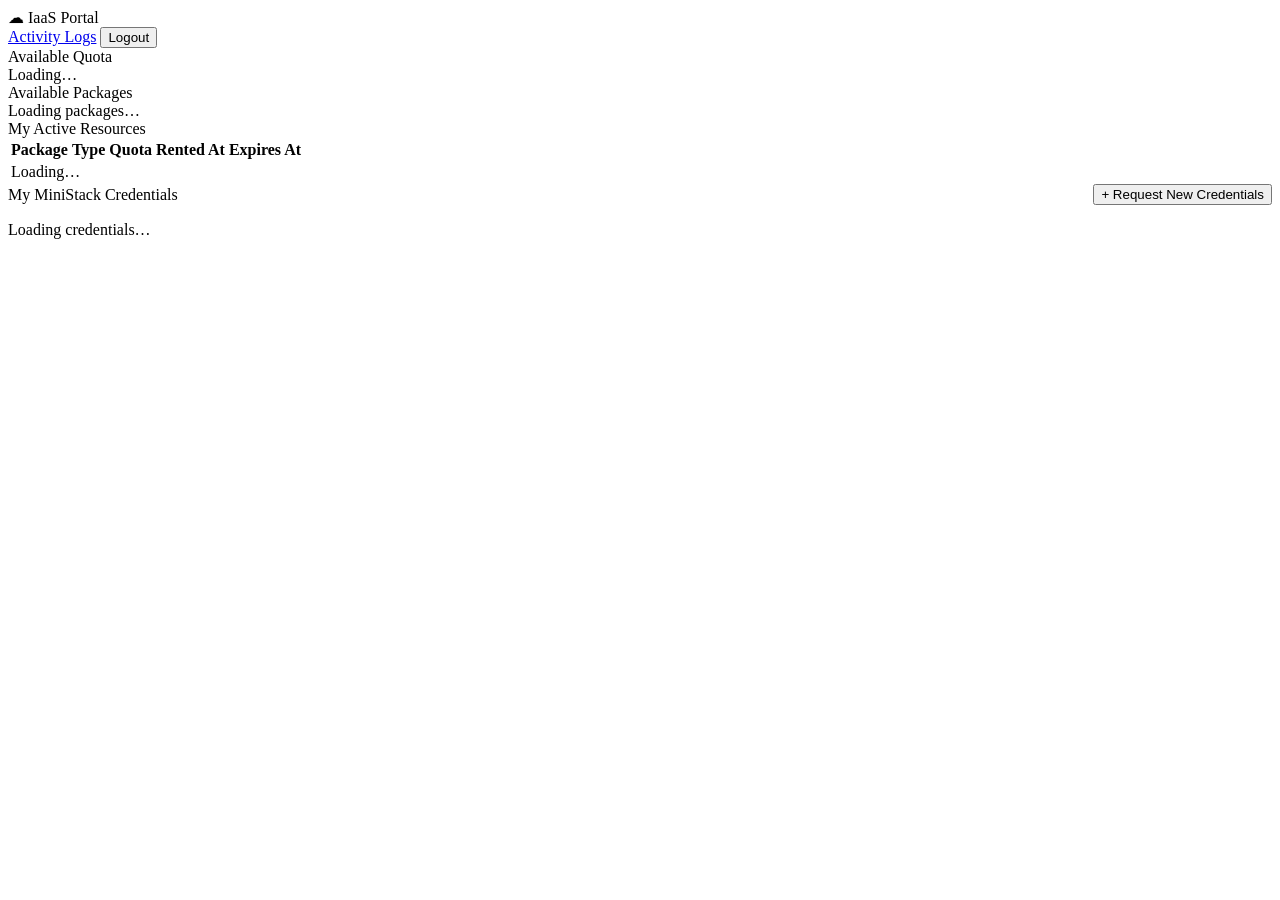
==== frontend/dashboard.html @ 7aac453c "Initial commit" ====
<!DOCTYPE html>
<html lang="en">
<head>
    <meta charset="UTF-8">
    <meta name="viewport" content="width=device-width, initial-scale=1.0">
    <title>Dashboard — IaaS Portal</title>
    <link rel="stylesheet" href="/css/style.css">
</head>
<body>

<nav>
    <span class="nav-brand">☁ IaaS Portal</span>
    <div class="nav-right">
        <span class="nav-user" id="navUser"></span>
        <a href="/logs.html" class="btn btn-ghost btn-sm">Activity Logs</a>
        <button class="btn btn-ghost btn-sm" onclick="logout()">Logout</button>
    </div>
</nav>

<div class="container">

    <!-- Quota Summary -->
    <div class="card">
        <div class="section-title">Available Quota</div>
        <div id="quotaGrid" style="display:grid;grid-template-columns:repeat(auto-fill,minmax(160px,1fr));gap:1rem;">
            <div class="empty">Loading…</div>
        </div>
    </div>

    <!-- Available Packages -->
    <div class="card">
        <div class="section-title">Available Packages</div>
        <div class="pkg-grid" id="packagesGrid">
            <div class="empty">Loading packages…</div>
        </div>
    </div>

    <!-- Active Subscriptions -->
    <div class="card">
        <div class="section-title">My Active Resources</div>
        <div class="table-wrap">
            <table id="subsTable">
                <thead>
                    <tr>
                        <th>Package</th>
                        <th>Type</th>
                        <th>Quota</th>
                        <th>Rented At</th>
                        <th>Expires At</th>
                        <th></th>
                    </tr>
                </thead>
                <tbody id="subsBody">
                    <tr><td colspan="6" class="empty">Loading…</td></tr>
                </tbody>
            </table>
        </div>
    </div>

    <!-- Credentials -->
    <div class="card">
        <div style="display:flex;align-items:center;justify-content:space-between;margin-bottom:1rem;">
            <div class="section-title" style="margin-bottom:0">My MiniStack Credentials</div>
            <button class="btn btn-primary btn-sm" onclick="requestCredentials(this)">+ Request New Credentials</button>
        </div>
        <div id="newCredAlert"></div>
        <div id="credsContainer"><p class="empty">Loading credentials…</p></div>
    </div>

</div>

<script src="/js/api.js"></script>
<script>
if (!getToken()) location.replace('/login.html');

function logout() {
    clearToken();
    location.href = '/login.html';
}

function fmtDate(iso) {
    if (!iso) return '—';
    return new Date(iso).toLocaleDateString('en-GB', { day:'2-digit', month:'short', year:'numeric' });
}

function typeClass(t) {
    return { compute: 'badge-compute', storage: 'badge-storage', network: 'badge-network' }[t] || '';
}

async function loadUser() {
    const res = await api.me();
    if (!res) return;
    const u = await res.json();
    document.getElementById('navUser').textContent = `Hi, ${u.full_name}`;
}

async function loadPackages() {
    const res = await api.packages();
    if (!res) return;
    const pkgs = await res.json();
    const grid = document.getElementById('packagesGrid');
    if (!pkgs.length) { grid.innerHTML = '<p class="empty">No packages available.</p>'; return; }
    grid.innerHTML = pkgs.map(p => `
        <div class="pkg-card">
            <span class="badge ${typeClass(p.type)}">${p.type}</span>
            <div class="pkg-name">${p.name}</div>
            <div class="pkg-quota">${p.quota_value} ${p.quota_unit}</div>
            <div class="pkg-price">$${p.price}<span style="font-size:0.75rem;font-weight:400;color:var(--muted)">/mo</span></div>
            <p style="font-size:0.8125rem;color:var(--muted);flex:1">${p.description || ''}</p>
            <button class="btn btn-primary btn-sm" onclick="rentPackage(${p.id}, this)">Rent</button>
        </div>
    `).join('');
}

async function rentPackage(id, btn) {
    btn.disabled = true;
    btn.textContent = 'Renting…';
    const res = await api.rent(id);
    if (!res) return;
    if (res.ok) {
        await loadSubscriptions();
    } else {
        const err = await res.json();
        alert(err.detail || 'Could not rent package');
    }
    btn.disabled = false;
    btn.textContent = 'Rent';
}

async function loadSubscriptions() {
    const res = await api.dashboard();
    if (!res) return;
    const data = await res.json();
    const subs = data.subscriptions;

    // Update quota summary
    updateQuotaSummary(subs);

    const tbody = document.getElementById('subsBody');
    if (!subs.length) {
        tbody.innerHTML = '<tr><td colspan="6" class="empty">No active subscriptions. Rent a package above.</td></tr>';
        return;
    }
    tbody.innerHTML = subs.map(s => `
        <tr>
            <td><strong>${s.package.name}</strong></td>
            <td><span class="badge ${typeClass(s.package.type)}">${s.package.type}</span></td>
            <td>${s.package.quota_value} ${s.package.quota_unit}</td>
            <td>${fmtDate(s.rented_at)}</td>
            <td>${fmtDate(s.expires_at)}</td>
            <td>
                <button class="btn btn-danger btn-sm" onclick="releaseSubscription(${s.id}, this)">Release</button>
            </td>
        </tr>
    `).join('');
}

function updateQuotaSummary(subs) {
    const grid = document.getElementById('quotaGrid');
    const types = [
        { key: 'compute', label: 'Compute', icon: '⚙️' },
        { key: 'storage', label: 'Storage', icon: '🗄️' },
        { key: 'network', label: 'Network', icon: '🌐' },
    ];
    grid.innerHTML = types.map(t => {
        const active = subs.filter(s => s.package.type === t.key);
        const total = active.reduce((acc, s) => acc + s.package.quota_value, 0);
        const unit  = active.length ? active[0].package.quota_unit : '—';
        return `
            <div style="border:1px solid var(--border);border-radius:var(--radius);padding:1rem;text-align:center;">
                <div style="font-size:1.5rem">${t.icon}</div>
                <div style="font-size:0.8125rem;color:var(--muted);margin:0.25rem 0">${t.label}</div>
                <div style="font-size:1.375rem;font-weight:700;color:var(--primary)">
                    ${active.length ? `${total} ${unit}` : '<span style="color:var(--muted);font-size:1rem">None rented</span>'}
                </div>
                <div style="font-size:0.75rem;color:var(--muted);margin-top:0.25rem">
                    ${active.length} active subscription${active.length !== 1 ? 's' : ''}
                </div>
            </div>
        `;
    }).join('');
}

async function releaseSubscription(id, btn) {
    if (!confirm('Release this subscription?')) return;
    btn.disabled = true;
    btn.textContent = 'Releasing…';
    const res = await api.release(id);
    if (!res) return;
    await loadSubscriptions();
}

async function loadCredentials() {
    const res = await api.credentials();
    if (!res) return;
    const creds = await res.json();
    const container = document.getElementById('credsContainer');
    if (!creds.length) {
        container.innerHTML = '<p class="empty">No credentials found. Try registering again.</p>';
        return;
    }
    container.innerHTML = creds.map((c, i) => `
        <div style="margin-bottom:${i < creds.length-1 ? '1.25rem' : '0'}">
            <div class="cred-row">
                <span class="cred-label">Access Key</span>
                <span class="cred-value">${c.access_key}</span>
                <button class="btn btn-ghost btn-sm" onclick="copyText('${c.access_key}', this)">Copy</button>
            </div>
            <div class="cred-row">
                <span class="cred-label">Secret Key</span>
                <span class="cred-value" id="sk-${i}">••••••••••••••••</span>
                <button class="btn btn-ghost btn-sm" onclick="toggleSecret('${c.secret_key}', '${i}', this)">Reveal</button>
            </div>
            <p style="font-size:0.75rem;color:var(--muted);margin-top:0.25rem">Created: ${fmtDate(c.created_at)}</p>
        </div>
    `).join('<hr style="border:none;border-top:1px solid var(--border);margin:1rem 0">');
}

function toggleSecret(secret, idx, btn) {
    const el = document.getElementById('sk-' + idx);
    if (el.textContent === '••••••••••••••••') {
        el.textContent = secret;
        btn.textContent = 'Hide';
    } else {
        el.textContent = '••••••••••••••••';
        btn.textContent = 'Reveal';
    }
}

async function requestCredentials(btn) {
    btn.disabled = true;
    btn.textContent = 'Generating…';
    const alertEl = document.getElementById('newCredAlert');
    alertEl.innerHTML = '';

    const res = await fetch('/dashboard/credentials', {
        method: 'POST',
        headers: { 'Authorization': `Bearer ${getToken()}`, 'Content-Type': 'application/json' },
    });

    if (res && res.ok) {
        const c = await res.json();
        alertEl.innerHTML = `
            <div class="alert alert-success" style="font-family:monospace;font-size:0.8125rem">
                ✅ New credentials generated!<br>
                <strong>Access Key:</strong> ${c.access_key}<br>
                <strong>Secret Key:</strong> ${c.secret_key}<br>
                <span style="font-size:0.75rem;color:var(--success)">Save the secret key now — it will be masked below.</span>
            </div>
        `;
        await loadCredentials();
    } else {
        alertEl.innerHTML = `<div class="alert alert-error">Failed to generate credentials.</div>`;
    }
    btn.disabled = false;
    btn.textContent = '+ Request New Credentials';
}

async function copyText(text, btn) {
    await navigator.clipboard.writeText(text);
    btn.textContent = 'Copied!';
    setTimeout(() => btn.textContent = 'Copy', 1500);
}

// Init
(async () => {
    await Promise.all([loadUser(), loadPackages(), loadSubscriptions(), loadCredentials()]);
    // Show empty quota state if no subs loaded
    const grid = document.getElementById('quotaGrid');
    if (grid.innerHTML.includes('Loading')) updateQuotaSummary([]);
})();
</script>
</body>
</html>
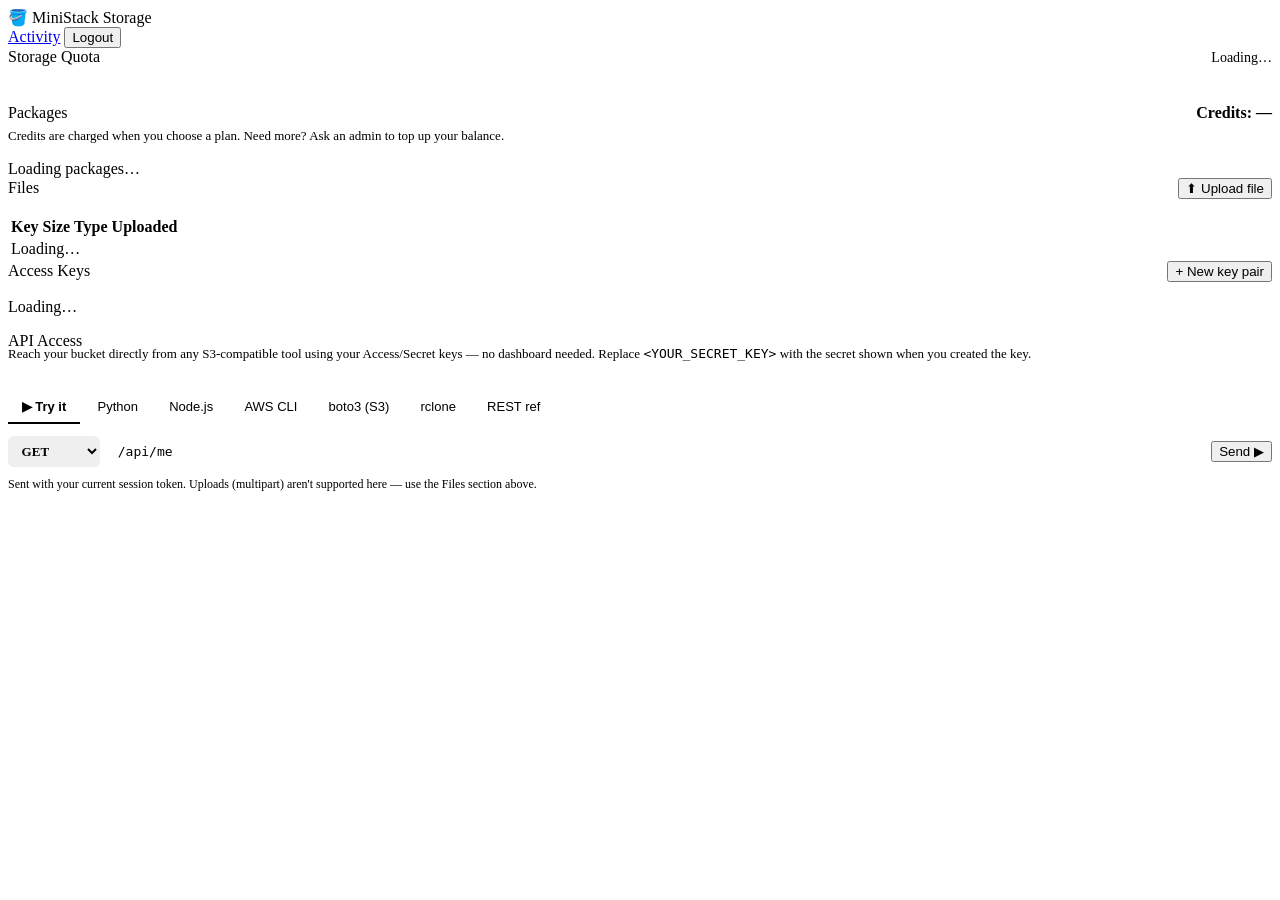
==== commit fb798190: "Refactor backend into app/worker with new routers and tests Replace main.py/repository.py/schemas.py" ====
--- a/frontend/dashboard.html
+++ b/frontend/dashboard.html
@@ -3,68 +3,182 @@
 <head>
     <meta charset="UTF-8">
     <meta name="viewport" content="width=device-width, initial-scale=1.0">
-    <title>Dashboard — IaaS Portal</title>
+    <title>Dashboard — MiniStack Storage</title>
     <link rel="stylesheet" href="/css/style.css">
+    <style>
+        /* Indeterminate shimmer for the "finalizing on server" phase after bytes are sent. */
+        #upBar.finalizing {
+            width: 100% !important;
+            background: linear-gradient(90deg, var(--primary) 25%, #a5b4fc 50%, var(--primary) 75%);
+            background-size: 200% 100%;
+            animation: upshimmer 1s linear infinite;
+        }
+        @keyframes upshimmer { from { background-position: 200% 0; } to { background-position: -200% 0; } }
+
+        /* API docs section */
+        .api-config { display: grid; grid-template-columns: repeat(auto-fill, minmax(220px, 1fr)); gap: 0.5rem; margin: 0.75rem 0 1rem; }
+        .api-config .kv { border: 1px solid var(--border); border-radius: 8px; padding: 0.5rem 0.75rem; }
+        .api-config .kv .k { font-size: 0.7rem; text-transform: uppercase; letter-spacing: .03em; color: var(--muted); }
+        .api-config .kv .v { font-family: monospace; font-size: 0.8125rem; word-break: break-all; display: flex; gap: 0.5rem; align-items: center; justify-content: space-between; }
+        .api-tabs { display: flex; gap: 0.25rem; border-bottom: 1px solid var(--border); margin-bottom: 0.75rem; flex-wrap: wrap; }
+        .api-tab { background: none; border: none; padding: 0.5rem 0.85rem; cursor: pointer; font-size: 0.8125rem; color: var(--muted); border-bottom: 2px solid transparent; }
+        .api-tab.active { color: var(--primary); border-bottom-color: var(--primary); font-weight: 600; }
+        .api-panel pre { background: #0f172a; color: #e2e8f0; border-radius: 8px; padding: 0.9rem 1rem; overflow-x: auto; font-size: 0.8125rem; line-height: 1.5; margin: 0; }
+        .api-codewrap { position: relative; }
+        .api-codewrap .copy-btn { position: absolute; top: 0.5rem; right: 0.5rem; }
+        .api-rest-table { width: 100%; border-collapse: collapse; font-size: 0.8125rem; }
+        .api-rest-table td { padding: 0.35rem 0.5rem; border-bottom: 1px solid var(--border); }
+        .api-rest-table td:first-child { font-family: monospace; white-space: nowrap; color: var(--primary); }
+        /* Try-it builder */
+        .try-row { display: flex; gap: 0.5rem; flex-wrap: wrap; align-items: center; }
+        .try-row select, .try-row input { padding: 0.45rem 0.6rem; border: 1px solid var(--border); border-radius: 6px; font-size: 0.8125rem; }
+        .try-row select { font-family: inherit; font-weight: 600; }
+        .try-row input { flex: 1; min-width: 200px; font-family: monospace; }
+        #tryBody { width: 100%; margin-top: 0.5rem; min-height: 70px; padding: 0.6rem; border: 1px solid var(--border); border-radius: 6px; font-family: monospace; font-size: 0.8125rem; resize: vertical; }
+        .try-response { margin-top: 0.85rem; }
+        .try-resp-head { display: flex; align-items: center; gap: 0.6rem; margin-bottom: 0.4rem; }
+        .try-status { font-family: monospace; font-size: 0.8125rem; padding: 0.1rem 0.5rem; border-radius: 999px; }
+        .try-status.ok { background: #dcfce7; color: #15803d; }
+        .try-status.err { background: #fee2e2; color: #b91c1c; }
+        .try-response pre { background: #0f172a; color: #e2e8f0; border-radius: 8px; padding: 0.9rem 1rem; overflow: auto; max-height: 340px; font-size: 0.8125rem; line-height: 1.5; margin: 0; }
+    </style>
 </head>
 <body>
 
 <nav>
-    <span class="nav-brand">☁ IaaS Portal</span>
+    <span class="nav-brand">🪣 MiniStack Storage</span>
     <div class="nav-right">
         <span class="nav-user" id="navUser"></span>
-        <a href="/logs.html" class="btn btn-ghost btn-sm">Activity Logs</a>
+        <a href="/logs.html" class="btn btn-ghost btn-sm">Activity</a>
         <button class="btn btn-ghost btn-sm" onclick="logout()">Logout</button>
     </div>
 </nav>
 
 <div class="container">
 
-    <!-- Quota Summary -->
+    <!-- Quota -->
     <div class="card">
-        <div class="section-title">Available Quota</div>
-        <div id="quotaGrid" style="display:grid;grid-template-columns:repeat(auto-fill,minmax(160px,1fr));gap:1rem;">
-            <div class="empty">Loading…</div>
-        </div>
+        <div style="display:flex;justify-content:space-between;align-items:baseline;flex-wrap:wrap;gap:0.5rem">
+            <div class="section-title" style="margin-bottom:0">Storage Quota</div>
+            <div id="quotaText" style="color:var(--muted);font-size:0.875rem">Loading…</div>
+        </div>
+        <div style="background:var(--border);border-radius:999px;height:14px;overflow:hidden;margin-top:0.75rem">
+            <div id="quotaBar" style="height:100%;width:0;background:var(--primary);transition:width .3s"></div>
+        </div>
+        <div id="bucketInfo" style="margin-top:0.75rem;font-size:0.8125rem;color:var(--muted)"></div>
     </div>
 
-    <!-- Available Packages -->
+    <!-- Packages -->
     <div class="card">
-        <div class="section-title">Available Packages</div>
-        <div class="pkg-grid" id="packagesGrid">
-            <div class="empty">Loading packages…</div>
-        </div>
+        <div style="display:flex;justify-content:space-between;align-items:baseline;flex-wrap:wrap;gap:0.5rem">
+            <div class="section-title" style="margin-bottom:0">Packages</div>
+            <div id="creditBalance" style="font-weight:700;color:var(--primary)">Credits: —</div>
+        </div>
+        <p style="font-size:0.8125rem;color:var(--muted);margin:0.35rem 0 0">
+            Credits are charged when you choose a plan. Need more? Ask an admin to top up your balance.
+        </p>
+        <div class="pkg-grid" id="packagesGrid" style="margin-top:1rem"><div class="empty">Loading packages…</div></div>
     </div>
 
-    <!-- Active Subscriptions -->
+    <!-- File manager -->
     <div class="card">
-        <div class="section-title">My Active Resources</div>
+        <div style="display:flex;align-items:center;justify-content:space-between;margin-bottom:1rem;flex-wrap:wrap;gap:0.5rem">
+            <div class="section-title" style="margin-bottom:0">Files</div>
+            <div>
+                <input type="file" id="fileInput" style="display:none" onchange="doUpload()">
+                <button class="btn btn-primary btn-sm" id="uploadBtn" onclick="document.getElementById('fileInput').click()">⬆ Upload file</button>
+            </div>
+        </div>
+        <div id="uploadAlert"></div>
+        <div id="uploadProgress" style="display:none;margin-bottom:1rem">
+            <div style="display:flex;justify-content:space-between;align-items:baseline;font-size:0.8125rem;margin-bottom:0.3rem">
+                <span id="upName" style="font-family:monospace"></span>
+                <span id="upStats" style="color:var(--muted)"></span>
+            </div>
+            <div style="background:var(--border);border-radius:999px;height:10px;overflow:hidden">
+                <div id="upBar" style="height:100%;width:0;background:var(--primary);transition:width .12s linear"></div>
+            </div>
+        </div>
         <div class="table-wrap">
-            <table id="subsTable">
+            <table>
                 <thead>
-                    <tr>
-                        <th>Package</th>
-                        <th>Type</th>
-                        <th>Quota</th>
-                        <th>Rented At</th>
-                        <th>Expires At</th>
-                        <th></th>
-                    </tr>
+                    <tr><th>Key</th><th>Size</th><th>Type</th><th>Uploaded</th><th></th></tr>
                 </thead>
-                <tbody id="subsBody">
-                    <tr><td colspan="6" class="empty">Loading…</td></tr>
-                </tbody>
+                <tbody id="filesBody"><tr><td colspan="5" class="empty">Loading…</td></tr></tbody>
             </table>
         </div>
     </div>
 
     <!-- Credentials -->
     <div class="card">
-        <div style="display:flex;align-items:center;justify-content:space-between;margin-bottom:1rem;">
-            <div class="section-title" style="margin-bottom:0">My MiniStack Credentials</div>
-            <button class="btn btn-primary btn-sm" onclick="requestCredentials(this)">+ Request New Credentials</button>
+        <div style="display:flex;align-items:center;justify-content:space-between;margin-bottom:1rem">
+            <div class="section-title" style="margin-bottom:0">Access Keys</div>
+            <button class="btn btn-primary btn-sm" onclick="newCredential(this)">+ New key pair</button>
         </div>
         <div id="newCredAlert"></div>
-        <div id="credsContainer"><p class="empty">Loading credentials…</p></div>
+        <div id="credsContainer"><p class="empty">Loading…</p></div>
+    </div>
+
+    <!-- API / Developer access docs -->
+    <div class="card">
+        <div class="section-title">API Access</div>
+        <p style="font-size:0.8125rem;color:var(--muted);margin-top:-0.25rem">
+            Reach your bucket directly from any S3-compatible tool using your Access/Secret keys —
+            no dashboard needed. Replace <code>&lt;YOUR_SECRET_KEY&gt;</code> with the secret shown when you created the key.
+        </p>
+
+        <div class="api-config" id="apiConfig"></div>
+
+        <div class="api-tabs" id="apiTabs">
+            <button class="api-tab active" data-tab="try" onclick="showApiTab('try')">▶ Try it</button>
+            <button class="api-tab" data-tab="py" onclick="showApiTab('py')">Python</button>
+            <button class="api-tab" data-tab="node" onclick="showApiTab('node')">Node.js</button>
+            <button class="api-tab" data-tab="cli" onclick="showApiTab('cli')">AWS CLI</button>
+            <button class="api-tab" data-tab="boto3" onclick="showApiTab('boto3')">boto3 (S3)</button>
+            <button class="api-tab" data-tab="rclone" onclick="showApiTab('rclone')">rclone</button>
+            <button class="api-tab" data-tab="rest" onclick="showApiTab('rest')">REST ref</button>
+        </div>
+
+        <!-- Interactive request builder -->
+        <div class="api-panel" id="api-try">
+            <div class="try-row">
+                <select id="tryMethod" onchange="onTryMethodChange()">
+                    <option>GET</option>
+                    <option>POST</option>
+                    <option>DELETE</option>
+                </select>
+                <input id="tryPath" value="/api/me" list="tryPaths" spellcheck="false" placeholder="/api/...">
+                <datalist id="tryPaths">
+                    <option value="/api/me"></option>
+                    <option value="/api/packages"></option>
+                    <option value="/api/subscriptions"></option>
+                    <option value="/api/objects"></option>
+                    <option value="/api/credentials"></option>
+                    <option value="/api/logs"></option>
+                    <option value="/api/config"></option>
+                </datalist>
+                <button class="btn btn-primary btn-sm" onclick="tryRequest(this)">Send ▶</button>
+            </div>
+            <textarea id="tryBody" spellcheck="false" style="display:none"
+                placeholder='JSON body — e.g. {"package_id": 2}'></textarea>
+            <div id="tryResponse" class="try-response" style="display:none">
+                <div class="try-resp-head">
+                    <span style="font-weight:600">Response</span>
+                    <span id="tryStatus" class="try-status"></span>
+                </div>
+                <pre id="tryOut"></pre>
+            </div>
+            <p style="font-size:0.75rem;color:var(--muted);margin:0.6rem 0 0">
+                Sent with your current session token. Uploads (multipart) aren't supported here — use the Files section above.
+            </p>
+        </div>
+
+        <div class="api-panel" id="api-py" style="display:none"></div>
+        <div class="api-panel" id="api-node" style="display:none"></div>
+        <div class="api-panel" id="api-cli" style="display:none"><div class="empty">Loading…</div></div>
+        <div class="api-panel" id="api-boto3" style="display:none"></div>
+        <div class="api-panel" id="api-rclone" style="display:none"></div>
+        <div class="api-panel" id="api-rest" style="display:none"></div>
     </div>
 
 </div>
@@ -73,187 +187,190 @@
 <script>
 if (!getToken()) location.replace('/login.html');
 
-function logout() {
-    clearToken();
-    location.href = '/login.html';
-}
-
-function fmtDate(iso) {
-    if (!iso) return '—';
-    return new Date(iso).toLocaleDateString('en-GB', { day:'2-digit', month:'short', year:'numeric' });
-}
-
-function typeClass(t) {
-    return { compute: 'badge-compute', storage: 'badge-storage', network: 'badge-network' }[t] || '';
-}
-
-async function loadUser() {
+let BUCKET = null;
+
+function logout() { clearToken(); location.href = '/login.html'; }
+function fmtDate(iso) { return iso ? new Date(iso).toLocaleString('en-GB', {day:'2-digit',month:'short',year:'numeric',hour:'2-digit',minute:'2-digit'}) : '—'; }
+
+async function loadMe() {
     const res = await api.me();
-    if (!res) return;
-    const u = await res.json();
-    document.getElementById('navUser').textContent = `Hi, ${u.full_name}`;
+    if (!res || !res.ok) return;
+    const data = await res.json();
+    document.getElementById('navUser').textContent = `Hi, ${data.user.username}`;
+    document.getElementById('creditBalance').textContent = `Credits: $${(data.user.credits || 0).toFixed(2)}`;
+    BUCKET = data.bucket;
+
+    const sub = data.subscription;
+    const quotaText = document.getElementById('quotaText');
+    const bar = document.getElementById('quotaBar');
+    if (sub) {
+        const used = sub.used_bytes, total = sub.quota_bytes || 1;
+        const pct = Math.min(100, Math.round(used / total * 100));
+        quotaText.textContent = `${fmtBytes(used)} of ${fmtBytes(total)} used (${pct}%) · ${sub.package ? sub.package.name : ''}`;
+        bar.style.width = pct + '%';
+        bar.style.background = pct > 90 ? 'var(--danger)' : 'var(--primary)';
+    } else {
+        quotaText.textContent = 'No active subscription';
+    }
+    document.getElementById('bucketInfo').textContent = BUCKET ? `Bucket: ${BUCKET.name} (${BUCKET.region})` : 'No bucket provisioned yet';
 }
 
 async function loadPackages() {
-    const res = await api.packages();
-    if (!res) return;
-    const pkgs = await res.json();
+    const [pRes, mRes] = await Promise.all([api.packages(), api.me()]);
+    if (!pRes || !pRes.ok) return;
+    const pkgs = await pRes.json();
+    const me = (mRes && mRes.ok) ? await mRes.json() : {};
+    const currentId = me.subscription && me.subscription.package ? me.subscription.package.id : null;
+    const balance = me.user ? (me.user.credits || 0) : 0;
     const grid = document.getElementById('packagesGrid');
-    if (!pkgs.length) { grid.innerHTML = '<p class="empty">No packages available.</p>'; return; }
-    grid.innerHTML = pkgs.map(p => `
+    grid.innerHTML = pkgs.map(p => {
+        const affordable = p.price <= balance;
+        let btn;
+        if (p.id === currentId) {
+            btn = '<button class="btn btn-ghost btn-sm" disabled>Current plan</button>';
+        } else if (affordable) {
+            btn = `<button class="btn btn-primary btn-sm" onclick="subscribe(${p.id}, this)">Choose · $${p.price.toFixed(2)}</button>`;
+        } else {
+            const short = (p.price - balance).toFixed(2);
+            btn = `<button class="btn btn-ghost btn-sm" disabled title="You need $${short} more credit">Need $${short} more</button>`;
+        }
+        return `
         <div class="pkg-card">
-            <span class="badge ${typeClass(p.type)}">${p.type}</span>
+            <span class="badge badge-storage">storage</span>
             <div class="pkg-name">${p.name}</div>
-            <div class="pkg-quota">${p.quota_value} ${p.quota_unit}</div>
-            <div class="pkg-price">$${p.price}<span style="font-size:0.75rem;font-weight:400;color:var(--muted)">/mo</span></div>
+            <div class="pkg-quota">${fmtBytes(p.quota_bytes)}</div>
+            <div class="pkg-price">$${p.price.toFixed(2)}<span style="font-size:0.75rem;font-weight:400;color:var(--muted)">/mo</span></div>
             <p style="font-size:0.8125rem;color:var(--muted);flex:1">${p.description || ''}</p>
-            <button class="btn btn-primary btn-sm" onclick="rentPackage(${p.id}, this)">Rent</button>
-        </div>
-    `).join('');
-}
-
-async function rentPackage(id, btn) {
+            ${btn}
+        </div>`;
+    }).join('');
+}
+
+async function subscribe(id, btn) {
+    btn.disabled = true; btn.textContent = 'Switching…';
+    const res = await api.subscribe(id);
+    if (res && res.ok) { await refresh(); }
+    else { alert((res && (await res.json()).detail) || 'Could not switch package'); btn.disabled = false; btn.textContent = 'Choose'; }
+}
+
+async function loadFiles() {
+    const res = await api.objects();
+    if (!res || !res.ok) return;
+    const files = await res.json();
+    const tbody = document.getElementById('filesBody');
+    if (!files.length) { tbody.innerHTML = '<tr><td colspan="5" class="empty">No files yet. Upload one above.</td></tr>'; return; }
+    tbody.innerHTML = files.map(f => `
+        <tr>
+            <td style="font-family:monospace;font-size:0.8125rem">${f.object_key}</td>
+            <td>${fmtBytes(f.size_bytes)}</td>
+            <td style="color:var(--muted);font-size:0.8125rem">${f.content_type || '—'}</td>
+            <td style="color:var(--muted);font-size:0.8125rem">${fmtDate(f.uploaded_at)}</td>
+            <td style="white-space:nowrap">
+                <button class="btn btn-ghost btn-sm" onclick="download('${encodeURIComponent(f.object_key)}', this)">Download</button>
+                <button class="btn btn-danger btn-sm" onclick="del('${encodeURIComponent(f.object_key)}', this)">Delete</button>
+            </td>
+        </tr>`).join('');
+}
+
+async function doUpload() {
+    const input = document.getElementById('fileInput');
+    const file = input.files[0];
+    if (!file) return;
+    const btn = document.getElementById('uploadBtn');
+    const alertEl = document.getElementById('uploadAlert');
+    const prog = document.getElementById('uploadProgress');
+    const bar = document.getElementById('upBar');
+    const stats = document.getElementById('upStats');
+
+    btn.disabled = true; btn.textContent = 'Uploading…'; alertEl.innerHTML = '';
+    document.getElementById('upName').textContent = file.name;
+    bar.className = ''; bar.style.width = '0%'; bar.style.background = 'var(--primary)';
+    stats.textContent = `0% · ${fmtBytes(0)}/${fmtBytes(file.size)}`;
+    prog.style.display = 'block';
+
+    const res = await api.uploadProgress(file, null, (p) => {
+        if (p.loaded >= p.total) {
+            // All bytes sent to the API; the remaining wait is the API -> MiniStack leg.
+            bar.classList.add('finalizing');
+            stats.textContent = `finalizing on server… (${fmtBytes(file.size)} sent)`;
+        } else {
+            bar.style.width = p.percent.toFixed(1) + '%';
+            stats.textContent = `${Math.round(p.percent)}% · ${fmtBytes(p.loaded)}/${fmtBytes(p.total)} · ${fmtBytes(p.speed)}/s`;
+        }
+    });
+
+    bar.classList.remove('finalizing');
+    if (res && res.ok) {
+        bar.style.width = '100%';
+        stats.textContent = `Done · ${fmtBytes(file.size)}`;
+        alertEl.innerHTML = `<div class="alert alert-success">Uploaded ${file.name}</div>`;
+        await refresh();
+    } else {
+        bar.style.background = 'var(--danger)';
+        stats.textContent = 'Failed';
+        const err = (res && res.json) || {};
+        alertEl.innerHTML = `<div class="alert alert-error">${err.detail || 'Upload failed'}</div>`;
+    }
+
+    input.value = '';
+    btn.disabled = false; btn.textContent = '⬆ Upload file';
+    setTimeout(() => { prog.style.display = 'none'; }, 1500);
+    setTimeout(() => alertEl.innerHTML = '', 4000);
+}
+
+async function download(encKey, btn) {
+    const key = decodeURIComponent(encKey);
+    const res = await api.downloadUrl(key);
+    if (res && res.ok) {
+        const { url } = await res.json();
+        window.open(url, '_blank');
+    } else {
+        alert('Could not generate download link');
+    }
+}
+
+async function del(encKey, btn) {
+    const key = decodeURIComponent(encKey);
+    if (!confirm(`Delete "${key}"?`)) return;
     btn.disabled = true;
-    btn.textContent = 'Renting…';
-    const res = await api.rent(id);
-    if (!res) return;
-    if (res.ok) {
-        await loadSubscriptions();
-    } else {
-        const err = await res.json();
-        alert(err.detail || 'Could not rent package');
-    }
-    btn.disabled = false;
-    btn.textContent = 'Rent';
-}
-
-async function loadSubscriptions() {
-    const res = await api.dashboard();
-    if (!res) return;
-    const data = await res.json();
-    const subs = data.subscriptions;
-
-    // Update quota summary
-    updateQuotaSummary(subs);
-
-    const tbody = document.getElementById('subsBody');
-    if (!subs.length) {
-        tbody.innerHTML = '<tr><td colspan="6" class="empty">No active subscriptions. Rent a package above.</td></tr>';
-        return;
-    }
-    tbody.innerHTML = subs.map(s => `
-        <tr>
-            <td><strong>${s.package.name}</strong></td>
-            <td><span class="badge ${typeClass(s.package.type)}">${s.package.type}</span></td>
-            <td>${s.package.quota_value} ${s.package.quota_unit}</td>
-            <td>${fmtDate(s.rented_at)}</td>
-            <td>${fmtDate(s.expires_at)}</td>
-            <td>
-                <button class="btn btn-danger btn-sm" onclick="releaseSubscription(${s.id}, this)">Release</button>
-            </td>
-        </tr>
-    `).join('');
-}
-
-function updateQuotaSummary(subs) {
-    const grid = document.getElementById('quotaGrid');
-    const types = [
-        { key: 'compute', label: 'Compute', icon: '⚙️' },
-        { key: 'storage', label: 'Storage', icon: '🗄️' },
-        { key: 'network', label: 'Network', icon: '🌐' },
-    ];
-    grid.innerHTML = types.map(t => {
-        const active = subs.filter(s => s.package.type === t.key);
-        const total = active.reduce((acc, s) => acc + s.package.quota_value, 0);
-        const unit  = active.length ? active[0].package.quota_unit : '—';
-        return `
-            <div style="border:1px solid var(--border);border-radius:var(--radius);padding:1rem;text-align:center;">
-                <div style="font-size:1.5rem">${t.icon}</div>
-                <div style="font-size:0.8125rem;color:var(--muted);margin:0.25rem 0">${t.label}</div>
-                <div style="font-size:1.375rem;font-weight:700;color:var(--primary)">
-                    ${active.length ? `${total} ${unit}` : '<span style="color:var(--muted);font-size:1rem">None rented</span>'}
-                </div>
-                <div style="font-size:0.75rem;color:var(--muted);margin-top:0.25rem">
-                    ${active.length} active subscription${active.length !== 1 ? 's' : ''}
-                </div>
-            </div>
-        `;
-    }).join('');
-}
-
-async function releaseSubscription(id, btn) {
-    if (!confirm('Release this subscription?')) return;
-    btn.disabled = true;
-    btn.textContent = 'Releasing…';
-    const res = await api.release(id);
-    if (!res) return;
-    await loadSubscriptions();
+    const res = await api.deleteObject(key);
+    if (res && res.ok) await refresh();
+    else { alert('Delete failed'); btn.disabled = false; }
 }
 
 async function loadCredentials() {
     const res = await api.credentials();
-    if (!res) return;
+    if (!res || !res.ok) return;
     const creds = await res.json();
-    const container = document.getElementById('credsContainer');
-    if (!creds.length) {
-        container.innerHTML = '<p class="empty">No credentials found. Try registering again.</p>';
-        return;
-    }
-    container.innerHTML = creds.map((c, i) => `
-        <div style="margin-bottom:${i < creds.length-1 ? '1.25rem' : '0'}">
-            <div class="cred-row">
-                <span class="cred-label">Access Key</span>
-                <span class="cred-value">${c.access_key}</span>
-                <button class="btn btn-ghost btn-sm" onclick="copyText('${c.access_key}', this)">Copy</button>
-            </div>
-            <div class="cred-row">
-                <span class="cred-label">Secret Key</span>
-                <span class="cred-value" id="sk-${i}">••••••••••••••••</span>
-                <button class="btn btn-ghost btn-sm" onclick="toggleSecret('${c.secret_key}', '${i}', this)">Reveal</button>
-            </div>
-            <p style="font-size:0.75rem;color:var(--muted);margin-top:0.25rem">Created: ${fmtDate(c.created_at)}</p>
-        </div>
-    `).join('<hr style="border:none;border-top:1px solid var(--border);margin:1rem 0">');
-}
-
-function toggleSecret(secret, idx, btn) {
-    const el = document.getElementById('sk-' + idx);
-    if (el.textContent === '••••••••••••••••') {
-        el.textContent = secret;
-        btn.textContent = 'Hide';
-    } else {
-        el.textContent = '••••••••••••••••';
-        btn.textContent = 'Reveal';
-    }
-}
-
-async function requestCredentials(btn) {
-    btn.disabled = true;
-    btn.textContent = 'Generating…';
+    const c = document.getElementById('credsContainer');
+    if (!creds.length) { c.innerHTML = '<p class="empty">No keys yet.</p>'; return; }
+    c.innerHTML = creds.map(cr => `
+        <div class="cred-row">
+            <span class="cred-label">Access Key</span>
+            <span class="cred-value">${cr.access_key_id}</span>
+            <button class="btn btn-ghost btn-sm" onclick="copyText('${cr.access_key_id}', this)">Copy</button>
+        </div>
+        <p style="font-size:0.75rem;color:var(--muted);margin:0.25rem 0 0.75rem">Created ${fmtDate(cr.created_at)} · secret shown only once at creation</p>
+    `).join('');
+}
+
+async function newCredential(btn) {
+    btn.disabled = true; btn.textContent = 'Generating…';
     const alertEl = document.getElementById('newCredAlert');
-    alertEl.innerHTML = '';
-
-    const res = await fetch('/dashboard/credentials', {
-        method: 'POST',
-        headers: { 'Authorization': `Bearer ${getToken()}`, 'Content-Type': 'application/json' },
-    });
-
+    const res = await api.newCredential();
     if (res && res.ok) {
         const c = await res.json();
         alertEl.innerHTML = `
             <div class="alert alert-success" style="font-family:monospace;font-size:0.8125rem">
-                ✅ New credentials generated!<br>
-                <strong>Access Key:</strong> ${c.access_key}<br>
-                <strong>Secret Key:</strong> ${c.secret_key}<br>
-                <span style="font-size:0.75rem;color:var(--success)">Save the secret key now — it will be masked below.</span>
-            </div>
-        `;
+                ✅ New key pair — copy the secret now, it won't be shown again:<br>
+                <strong>Access Key:</strong> ${c.access_key_id}<br>
+                <strong>Secret Key:</strong> ${c.secret_key}
+            </div>`;
         await loadCredentials();
     } else {
         alertEl.innerHTML = `<div class="alert alert-error">Failed to generate credentials.</div>`;
     }
-    btn.disabled = false;
-    btn.textContent = '+ Request New Credentials';
+    btn.disabled = false; btn.textContent = '+ New key pair';
 }
 
 async function copyText(text, btn) {
@@ -262,12 +379,215 @@
     setTimeout(() => btn.textContent = 'Copy', 1500);
 }
 
-// Init
+async function refresh() {
+    await Promise.all([loadMe(), loadPackages(), loadFiles()]);
+}
+
+// --- API docs ---
+function esc(s) { return s.replace(/&/g, '&amp;').replace(/</g, '&lt;').replace(/>/g, '&gt;'); }
+
+function codeBlock(code) {
+    return `<div class="api-codewrap">
+        <button class="btn btn-ghost btn-sm copy-btn" onclick="copyPre(this)">Copy</button>
+        <pre>${esc(code)}</pre>
+    </div>`;
+}
+
+async function copyPre(btn) {
+    await navigator.clipboard.writeText(btn.nextElementSibling.textContent);
+    btn.textContent = 'Copied!';
+    setTimeout(() => btn.textContent = 'Copy', 1500);
+}
+
+function showApiTab(tab) {
+    document.querySelectorAll('#apiTabs .api-tab').forEach(b => b.classList.toggle('active', b.dataset.tab === tab));
+    document.querySelectorAll('.api-panel').forEach(p => p.style.display = 'none');
+    document.getElementById('api-' + tab).style.display = '';
+}
+
+function restTable() {
+    const rows = [
+        ['GET', '/api/me', 'Your account, package, quota, bucket'],
+        ['GET', '/api/packages', 'List available packages'],
+        ['GET', '/api/subscriptions', 'Your subscription history'],
+        ['POST', '/api/subscriptions', 'Choose/upgrade a package ({package_id}) — costs credits'],
+        ['GET', '/api/objects', 'List objects in your bucket'],
+        ['POST', '/api/objects', 'Upload (multipart field "file") — quota enforced'],
+        ['GET', '/api/objects/{key}', 'Download (add ?presigned=1 for a direct URL)'],
+        ['DELETE', '/api/objects/{key}', 'Delete an object'],
+        ['GET', '/api/credentials', 'List your Access Key IDs'],
+        ['POST', '/api/credentials', 'Mint a new key pair (secret shown once)'],
+        ['GET', '/api/logs', 'Your activity log'],
+    ];
+    const base = location.origin;
+    return `<p style="font-size:0.8125rem;color:var(--muted);margin:0 0 0.6rem">
+        Base URL <code>${base}</code>. Send your session token on every call:
+        <code>Authorization: Bearer &lt;token&gt;</code>. Example:</p>
+        ${codeBlock(`curl -H "Authorization: Bearer <token>" ${base}/api/objects`)}
+        <table class="api-rest-table" style="margin-top:0.75rem">
+            ${rows.map(([m, p, d]) => `<tr><td>${m} ${p}</td><td style="color:var(--muted)">${esc(d)}</td></tr>`).join('')}
+        </table>`;
+}
+
+async function loadApiDocs() {
+    const [cfgRes, meRes, credRes] = await Promise.all([api.config(), api.me(), api.credentials()]);
+    const cfg = (cfgRes && cfgRes.ok) ? await cfgRes.json() : { ministack_endpoint: 'http://localhost:4566', region: 'us-east-1' };
+    const me = (meRes && meRes.ok) ? await meRes.json() : {};
+    const creds = (credRes && credRes.ok) ? await credRes.json() : [];
+
+    const endpoint = cfg.ministack_endpoint, region = cfg.region;
+    const bucket = (me.bucket && me.bucket.name) || '<your-bucket>';
+    const access = creds.length ? creds[0].access_key_id : '<YOUR_ACCESS_KEY>';
+
+    document.getElementById('apiConfig').innerHTML = [
+        ['Endpoint', endpoint], ['Region', region], ['Bucket', bucket], ['Access Key', access],
+    ].map(([k, v]) => `<div class="kv"><div class="k">${k}</div>
+        <div class="v"><span>${esc(v)}</span>
+        <button class="btn btn-ghost btn-sm" onclick="copyText('${v}', this)">Copy</button></div></div>`).join('');
+
+    const cli = `aws configure set aws_access_key_id ${access}
+aws configure set aws_secret_access_key <YOUR_SECRET_KEY>
+
+# list your bucket
+aws --endpoint-url ${endpoint} --region ${region} s3 ls s3://${bucket}/
+
+# upload / download
+aws --endpoint-url ${endpoint} s3 cp ./file.txt s3://${bucket}/
+aws --endpoint-url ${endpoint} s3 cp s3://${bucket}/file.txt ./file.txt`;
+
+    const boto3 = `import boto3
+
+s3 = boto3.client(
+    "s3",
+    endpoint_url="${endpoint}",
+    aws_access_key_id="${access}",
+    aws_secret_access_key="<YOUR_SECRET_KEY>",
+    region_name="${region}",
+)
+
+s3.upload_file("file.txt", "${bucket}", "file.txt")
+objs = s3.list_objects_v2(Bucket="${bucket}").get("Contents", [])
+print([o["Key"] for o in objs])`;
+
+    const rclone = `rclone config create ministack s3 \\
+  provider Other env_auth false \\
+  access_key_id ${access} \\
+  secret_access_key <YOUR_SECRET_KEY> \\
+  endpoint ${endpoint} region ${region}
+
+rclone ls ministack:${bucket}
+rclone copy ./localdir ministack:${bucket}`;
+
+    // Raw REST snippets against the platform API (use the session token).
+    const base = location.origin;
+    const token = getToken() || '<token>';
+    const py = `import requests
+
+BASE = "${base}"
+TOKEN = "${token}"   # from POST /api/login (expires in 24h)
+h = {"Authorization": f"Bearer {TOKEN}"}
+
+# who am I + quota + bucket
+print(requests.get(f"{BASE}/api/me", headers=h).json())
+
+# list objects in my bucket
+print(requests.get(f"{BASE}/api/objects", headers=h).json())
+
+# upload a file (multipart, quota-enforced)
+with open("file.txt", "rb") as f:
+    print(requests.post(f"{BASE}/api/objects", headers=h, files={"file": f}).json())
+
+# upgrade package (spends credits)
+print(requests.post(f"{BASE}/api/subscriptions", headers=h, json={"package_id": 2}).json())`;
+
+    const node = `// Node.js 18+ (global fetch, FormData, Blob)
+import { readFile } from "node:fs/promises";
+
+const BASE = "${base}";
+const TOKEN = "${token}";   // from POST /api/login (expires in 24h)
+const h = { Authorization: \`Bearer \${TOKEN}\` };
+
+// who am I + quota + bucket
+console.log(await (await fetch(\`\${BASE}/api/me\`, { headers: h })).json());
+
+// list objects in my bucket
+console.log(await (await fetch(\`\${BASE}/api/objects\`, { headers: h })).json());
+
+// upload a file (multipart, quota-enforced)
+const fd = new FormData();
+fd.append("file", new Blob([await readFile("file.txt")]), "file.txt");
+console.log(await (await fetch(\`\${BASE}/api/objects\`, { method: "POST", headers: h, body: fd })).json());
+
+// upgrade package (spends credits)
+console.log(await (await fetch(\`\${BASE}/api/subscriptions\`, {
+  method: "POST",
+  headers: { ...h, "Content-Type": "application/json" },
+  body: JSON.stringify({ package_id: 2 }),
+})).json());`;
+
+    document.getElementById('api-py').innerHTML = codeBlock(py);
+    document.getElementById('api-node').innerHTML = codeBlock(node);
+    document.getElementById('api-cli').innerHTML = codeBlock(cli);
+    document.getElementById('api-boto3').innerHTML = codeBlock(boto3);
+    document.getElementById('api-rclone').innerHTML = codeBlock(rclone);
+    document.getElementById('api-rest').innerHTML = restTable();
+}
+
+function onTryMethodChange() {
+    const m = document.getElementById('tryMethod').value;
+    document.getElementById('tryBody').style.display = (m === 'POST' || m === 'PUT') ? '' : 'none';
+}
+
+async function tryRequest(btn) {
+    const method = document.getElementById('tryMethod').value;
+    let path = document.getElementById('tryPath').value.trim();
+    if (!path) return;
+    if (!path.startsWith('/')) path = '/' + path;
+
+    const headers = {};
+    const token = getToken();
+    if (token) headers['Authorization'] = 'Bearer ' + token;
+
+    let body;
+    const bodyText = document.getElementById('tryBody').value.trim();
+    if (method !== 'GET' && method !== 'DELETE' && bodyText) {
+        headers['Content-Type'] = 'application/json';
+        body = bodyText;
+    }
+
+    const respWrap = document.getElementById('tryResponse');
+    const statusEl = document.getElementById('tryStatus');
+    const outEl = document.getElementById('tryOut');
+    btn.disabled = true; btn.textContent = 'Sending…';
+
+    const t0 = performance.now();
+    let res, text;
+    try {
+        res = await fetch(path, { method, headers, body });
+        text = await res.text();
+    } catch (e) {
+        respWrap.style.display = '';
+        statusEl.className = 'try-status err';
+        statusEl.textContent = 'Network error';
+        outEl.textContent = String(e);
+        btn.disabled = false; btn.textContent = 'Send ▶';
+        return;
+    }
+    const ms = Math.round(performance.now() - t0);
+
+    let pretty = text;
+    try { pretty = JSON.stringify(JSON.parse(text), null, 2); } catch (_) {}
+    if (pretty.length > 6000) pretty = pretty.slice(0, 6000) + '\n… (truncated)';
+
+    respWrap.style.display = '';
+    statusEl.className = 'try-status ' + (res.ok ? 'ok' : 'err');
+    statusEl.textContent = `${res.status} ${res.statusText} · ${ms} ms`;
+    outEl.textContent = pretty || '(empty body)';
+    btn.disabled = false; btn.textContent = 'Send ▶';
+}
+
 (async () => {
-    await Promise.all([loadUser(), loadPackages(), loadSubscriptions(), loadCredentials()]);
-    // Show empty quota state if no subs loaded
-    const grid = document.getElementById('quotaGrid');
-    if (grid.innerHTML.includes('Loading')) updateQuotaSummary([]);
+    await Promise.all([refresh(), loadCredentials(), loadApiDocs()]);
 })();
 </script>
 </body>
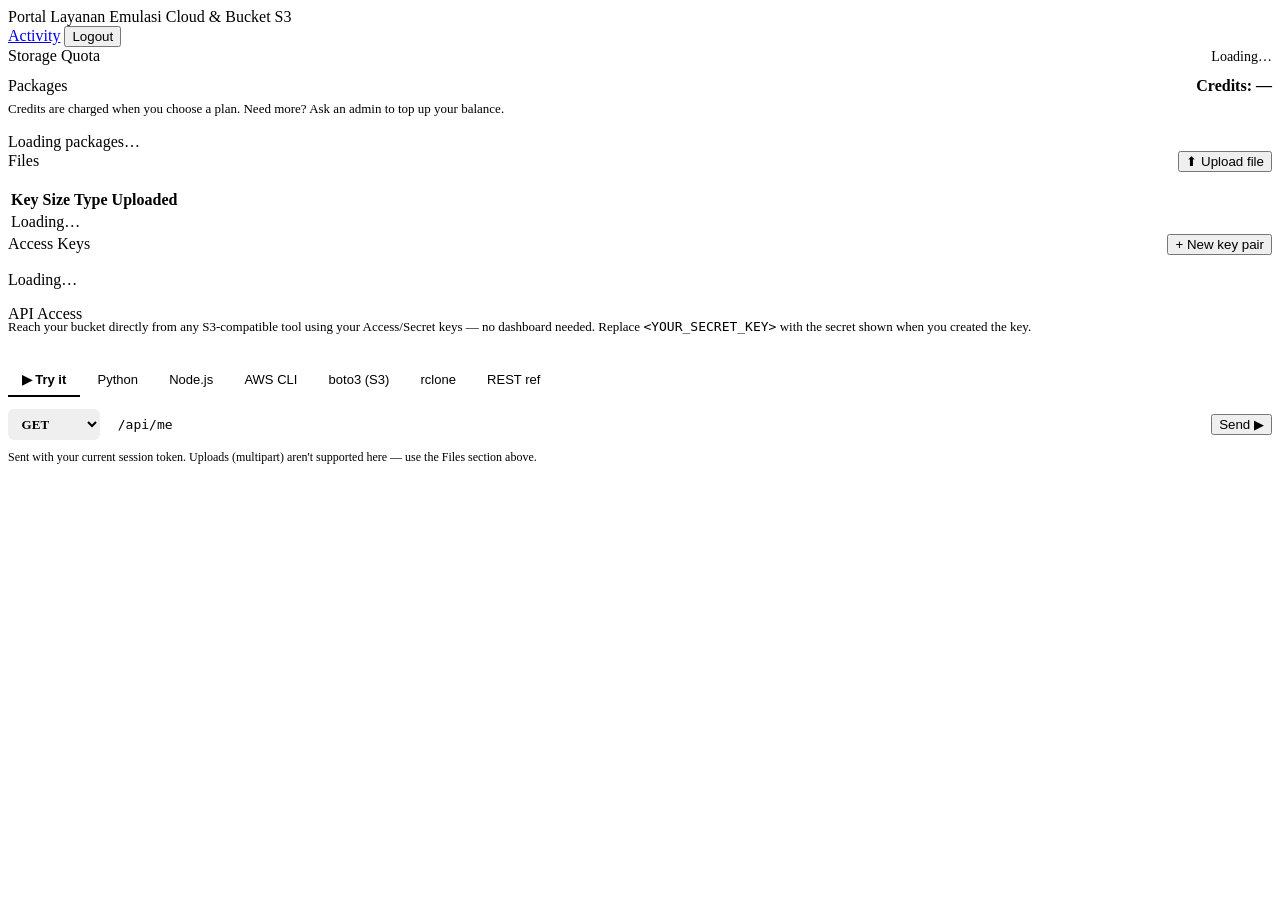
==== commit 7b17ced7: "Update frontend text to neutral cloud terminology" ====
--- a/frontend/dashboard.html
+++ b/frontend/dashboard.html
@@ -3,7 +3,7 @@
 <head>
     <meta charset="UTF-8">
     <meta name="viewport" content="width=device-width, initial-scale=1.0">
-    <title>Dashboard — MiniStack Storage</title>
+    <title>Dashboard — Portal Layanan Emulasi Cloud & Bucket S3</title>
     <link rel="stylesheet" href="/css/style.css">
     <style>
         /* Indeterminate shimmer for the "finalizing on server" phase after bytes are sent. */
@@ -15,7 +15,7 @@
         }
         @keyframes upshimmer { from { background-position: 200% 0; } to { background-position: -200% 0; } }
 
-        /* API docs section */
+        /* API docs section styling */
         .api-config { display: grid; grid-template-columns: repeat(auto-fill, minmax(220px, 1fr)); gap: 0.5rem; margin: 0.75rem 0 1rem; }
         .api-config .kv { border: 1px solid var(--border); border-radius: 8px; padding: 0.5rem 0.75rem; }
         .api-config .kv .k { font-size: 0.7rem; text-transform: uppercase; letter-spacing: .03em; color: var(--muted); }
@@ -23,7 +23,7 @@
         .api-tabs { display: flex; gap: 0.25rem; border-bottom: 1px solid var(--border); margin-bottom: 0.75rem; flex-wrap: wrap; }
         .api-tab { background: none; border: none; padding: 0.5rem 0.85rem; cursor: pointer; font-size: 0.8125rem; color: var(--muted); border-bottom: 2px solid transparent; }
         .api-tab.active { color: var(--primary); border-bottom-color: var(--primary); font-weight: 600; }
-        .api-panel pre { background: #0f172a; color: #e2e8f0; border-radius: 8px; padding: 0.9rem 1rem; overflow-x: auto; font-size: 0.8125rem; line-height: 1.5; margin: 0; }
+        .api-panel pre { background: #080810; color: #c4b5fd; border: 1px solid rgba(99,102,241,0.2); border-radius: var(--radius-sm); padding: 0.9rem 1rem; overflow-x: auto; font-size: 0.8125rem; line-height: 1.5; margin: 0; }
         .api-codewrap { position: relative; }
         .api-codewrap .copy-btn { position: absolute; top: 0.5rem; right: 0.5rem; }
         .api-rest-table { width: 100%; border-collapse: collapse; font-size: 0.8125rem; }
@@ -38,15 +38,15 @@
         .try-response { margin-top: 0.85rem; }
         .try-resp-head { display: flex; align-items: center; gap: 0.6rem; margin-bottom: 0.4rem; }
         .try-status { font-family: monospace; font-size: 0.8125rem; padding: 0.1rem 0.5rem; border-radius: 999px; }
-        .try-status.ok { background: #dcfce7; color: #15803d; }
-        .try-status.err { background: #fee2e2; color: #b91c1c; }
-        .try-response pre { background: #0f172a; color: #e2e8f0; border-radius: 8px; padding: 0.9rem 1rem; overflow: auto; max-height: 340px; font-size: 0.8125rem; line-height: 1.5; margin: 0; }
+        .try-status.ok { background: rgba(34,197,94,0.15); color: #86efac; border: 1px solid rgba(34,197,94,0.3); }
+        .try-status.err { background: var(--danger-bg); color: #fda4af; border: 1px solid var(--danger-border); }
+        .try-response pre { background: #080810; color: #c4b5fd; border: 1px solid rgba(99,102,241,0.2); border-radius: 8px; padding: 0.9rem 1rem; overflow: auto; max-height: 340px; font-size: 0.8125rem; line-height: 1.5; margin: 0; }
     </style>
 </head>
 <body>
 
 <nav>
-    <span class="nav-brand">🪣 MiniStack Storage</span>
+    <span class="nav-brand">Portal Layanan Emulasi Cloud & Bucket S3</span>
     <div class="nav-right">
         <span class="nav-user" id="navUser"></span>
         <a href="/logs.html" class="btn btn-ghost btn-sm">Activity</a>
@@ -60,9 +60,9 @@
     <div class="card">
         <div style="display:flex;justify-content:space-between;align-items:baseline;flex-wrap:wrap;gap:0.5rem">
             <div class="section-title" style="margin-bottom:0">Storage Quota</div>
-            <div id="quotaText" style="color:var(--muted);font-size:0.875rem">Loading…</div>
-        </div>
-        <div style="background:var(--border);border-radius:999px;height:14px;overflow:hidden;margin-top:0.75rem">
+            <div id="quotaText" style="color:var(--muted2);font-size:0.875rem">Loading…</div>
+        </div>
+        <div class="quota-track">
             <div id="quotaBar" style="height:100%;width:0;background:var(--primary);transition:width .3s"></div>
         </div>
         <div id="bucketInfo" style="margin-top:0.75rem;font-size:0.8125rem;color:var(--muted)"></div>
@@ -74,7 +74,7 @@
             <div class="section-title" style="margin-bottom:0">Packages</div>
             <div id="creditBalance" style="font-weight:700;color:var(--primary)">Credits: —</div>
         </div>
-        <p style="font-size:0.8125rem;color:var(--muted);margin:0.35rem 0 0">
+        <p style="font-size:0.8125rem;color:var(--muted2);margin:0.35rem 0 0">
             Credits are charged when you choose a plan. Need more? Ask an admin to top up your balance.
         </p>
         <div class="pkg-grid" id="packagesGrid" style="margin-top:1rem"><div class="empty">Loading packages…</div></div>
@@ -93,9 +93,9 @@
         <div id="uploadProgress" style="display:none;margin-bottom:1rem">
             <div style="display:flex;justify-content:space-between;align-items:baseline;font-size:0.8125rem;margin-bottom:0.3rem">
                 <span id="upName" style="font-family:monospace"></span>
-                <span id="upStats" style="color:var(--muted)"></span>
+                <span id="upStats" style="color:var(--muted2)"></span>
             </div>
-            <div style="background:var(--border);border-radius:999px;height:10px;overflow:hidden">
+            <div style="background:rgba(255,255,255,0.06);border-radius:999px;height:10px;overflow:hidden">
                 <div id="upBar" style="height:100%;width:0;background:var(--primary);transition:width .12s linear"></div>
             </div>
         </div>
@@ -122,7 +122,7 @@
     <!-- API / Developer access docs -->
     <div class="card">
         <div class="section-title">API Access</div>
-        <p style="font-size:0.8125rem;color:var(--muted);margin-top:-0.25rem">
+        <p style="font-size:0.8125rem;color:var(--muted2);margin-top:-0.25rem">
             Reach your bucket directly from any S3-compatible tool using your Access/Secret keys —
             no dashboard needed. Replace <code>&lt;YOUR_SECRET_KEY&gt;</code> with the secret shown when you created the key.
         </p>
@@ -263,8 +263,8 @@
         <tr>
             <td style="font-family:monospace;font-size:0.8125rem">${f.object_key}</td>
             <td>${fmtBytes(f.size_bytes)}</td>
-            <td style="color:var(--muted);font-size:0.8125rem">${f.content_type || '—'}</td>
-            <td style="color:var(--muted);font-size:0.8125rem">${fmtDate(f.uploaded_at)}</td>
+            <td style="color:var(--muted2);font-size:0.8125rem">${f.content_type || '—'}</td>
+            <td style="color:var(--muted2);font-size:0.8125rem">${fmtDate(f.uploaded_at)}</td>
             <td style="white-space:nowrap">
                 <button class="btn btn-ghost btn-sm" onclick="download('${encodeURIComponent(f.object_key)}', this)">Download</button>
                 <button class="btn btn-danger btn-sm" onclick="del('${encodeURIComponent(f.object_key)}', this)">Delete</button>
@@ -350,7 +350,7 @@
             <span class="cred-value">${cr.access_key_id}</span>
             <button class="btn btn-ghost btn-sm" onclick="copyText('${cr.access_key_id}', this)">Copy</button>
         </div>
-        <p style="font-size:0.75rem;color:var(--muted);margin:0.25rem 0 0.75rem">Created ${fmtDate(cr.created_at)} · secret shown only once at creation</p>
+        <p style="font-size:0.75rem;color:var(--muted2);margin:0.25rem 0 0.75rem">Created ${fmtDate(cr.created_at)} · secret shown only once at creation</p>
     `).join('');
 }
 
@@ -420,12 +420,12 @@
         ['GET', '/api/logs', 'Your activity log'],
     ];
     const base = location.origin;
-    return `<p style="font-size:0.8125rem;color:var(--muted);margin:0 0 0.6rem">
+    return `<p style="font-size:0.8125rem;color:var(--muted2);margin:0 0 0.6rem">
         Base URL <code>${base}</code>. Send your session token on every call:
         <code>Authorization: Bearer &lt;token&gt;</code>. Example:</p>
         ${codeBlock(`curl -H "Authorization: Bearer <token>" ${base}/api/objects`)}
         <table class="api-rest-table" style="margin-top:0.75rem">
-            ${rows.map(([m, p, d]) => `<tr><td>${m} ${p}</td><td style="color:var(--muted)">${esc(d)}</td></tr>`).join('')}
+            ${rows.map(([m, p, d]) => `<tr><td>${m} ${p}</td><td style="color:var(--muted2)">${esc(d)}</td></tr>`).join('')}
         </table>`;
 }
 
